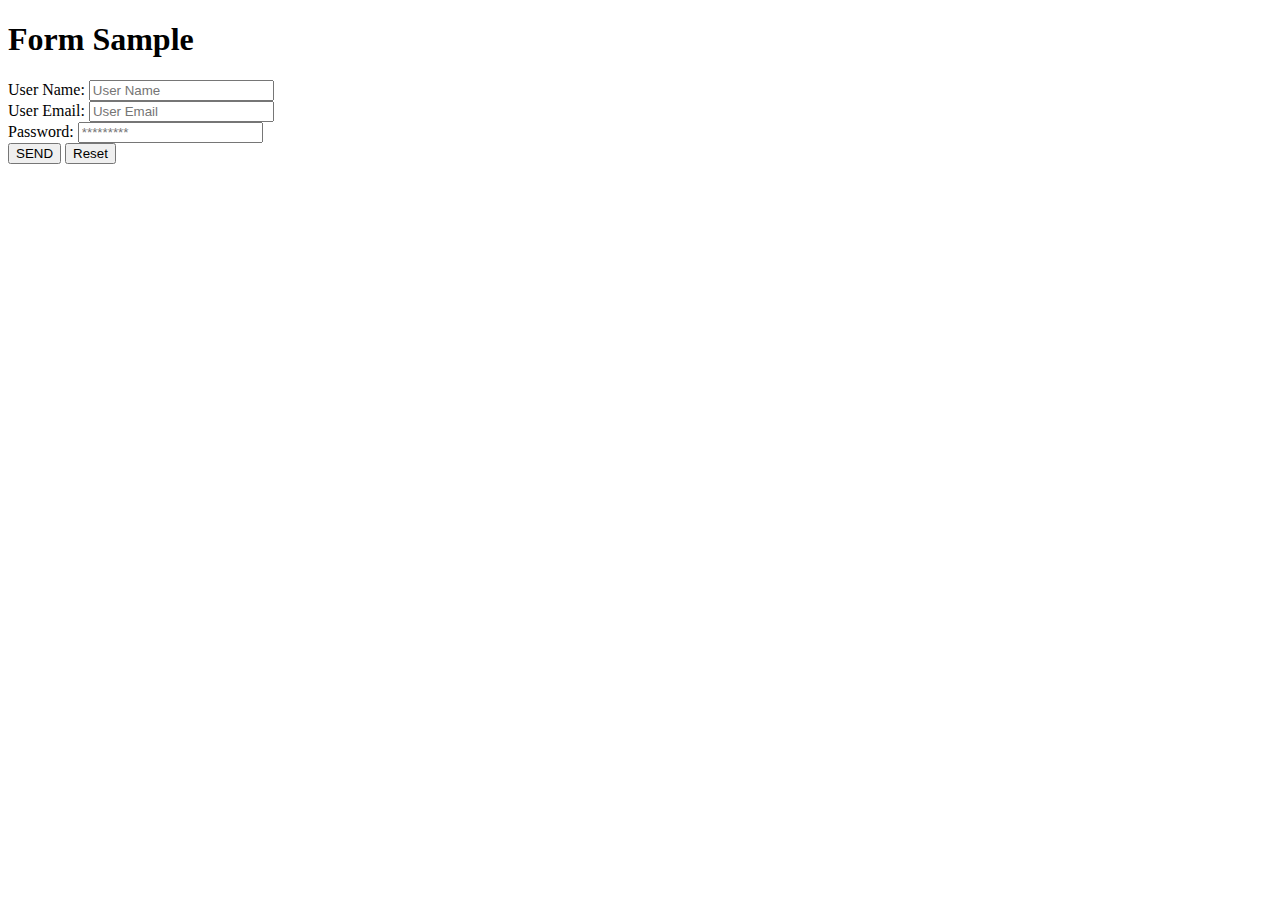
==== form.html @ c62f9754 "Initial" ====
<!DOCTYPE html>
<html lang="en">
<head>
    <meta charset="UTF-8">
    <meta name="viewport" content="width=device-width, initial-scale=1.0">
    <meta http-equiv="X-UA-Compatible" content="ie=edge">
    <title>Form Sample</title>
</head>
<body>
    <h1>Form Sample</h1>
    <form method="POST" action="https://formspree.io/natali_sofa@ukr.net">
        <label for="user-name">User Name:</label>
        <input type="text" name="user-name" id="user-name" placeholder="User Name" required>
        <br>
    <label>User Email:
    <input type="email" name="user-email" placeholder="User Email" required>
    </label>
    <br>
    <label>Password:
        <input type="password" name="password" placeholder="*********" required 
        pattern=".{8,}" title="Minimum 8 simbols">
    </label>
    <br>
    <input type="submit" value="SEND">
    <input type="reset">
    </form>
</body>
</html>
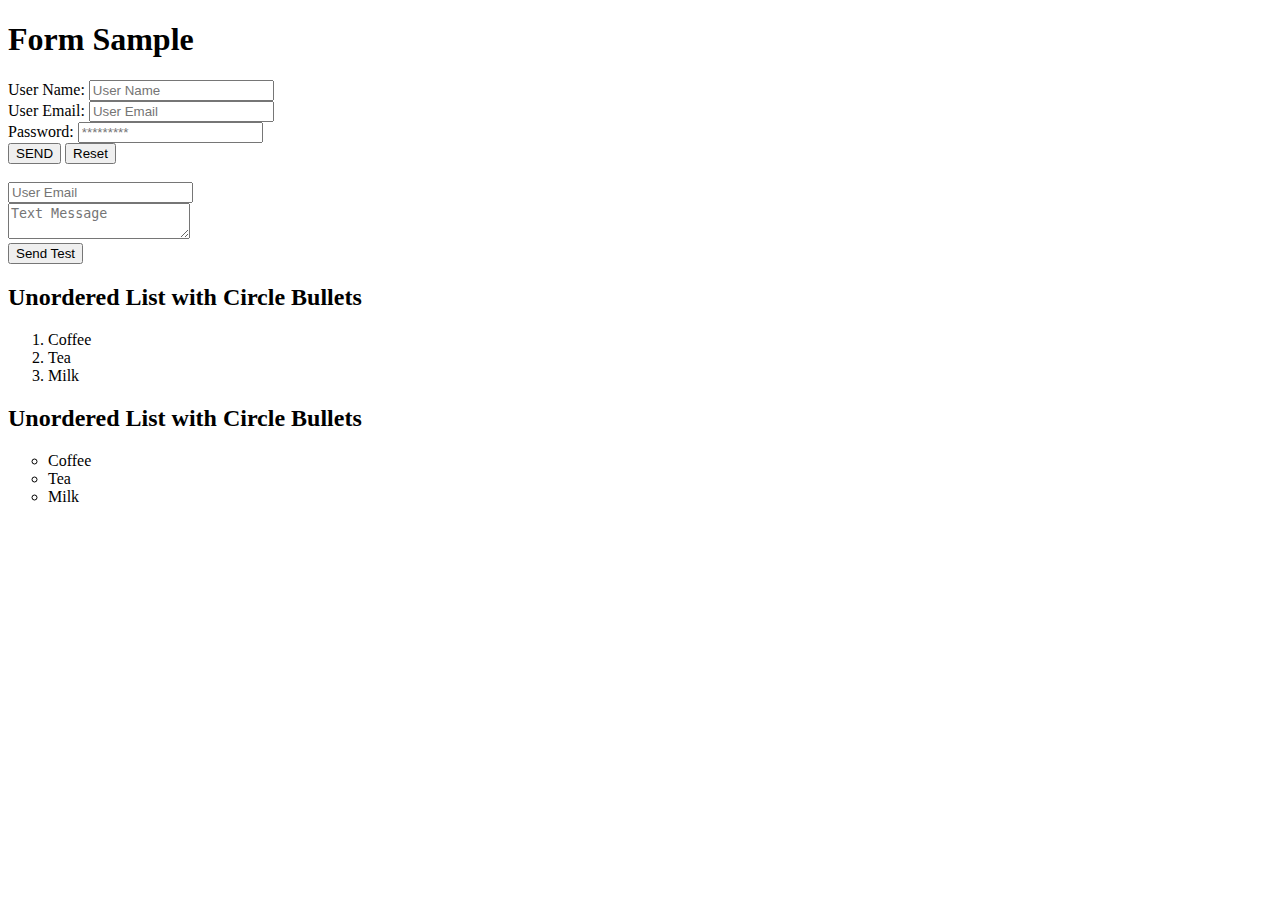
==== commit c8d65102: "fixed html" ====
--- a/form.html
+++ b/form.html
@@ -7,6 +7,7 @@
     <title>Form Sample</title>
 </head>
 <body>
+    <section>
     <h1>Form Sample</h1>
     <form method="POST" action="https://formspree.io/natali_sofa@ukr.net">
         <label for="user-name">User Name:</label>
@@ -23,6 +24,37 @@
     <br>
     <input type="submit" value="SEND">
     <input type="reset">
+    
     </form>
+    <br>
+    </section>
+    <section>
+        <div>
+    <form method="POST" action="https://formspree.io/natali_sofa@ukr.net">
+        <input type="email" name="user-email" placeholder="User Email" required>
+        <br>
+        <textarea name="message" placeholder="Text Message" row="30" required></textarea>
+        <br>
+        <button type="submit">Send Test</button>
+    </form>
+    </div>
+    </section>
+    <section>
+        <h2>Unordered List with Circle Bullets</h2>
+
+<ul style="list-style-type:disk">
+  <li>Coffee</li>
+  <li>Tea</li>
+  <li>Milk</li>
+</ul>  
+<h2>Unordered List with Circle Bullets</h2>
+
+<ul style="list-style-type:circle">
+  <li>Coffee</li>
+  <li>Tea</li>
+  <li>Milk</li>
+</ul>  
+
+    </section>
 </body>
 </html> 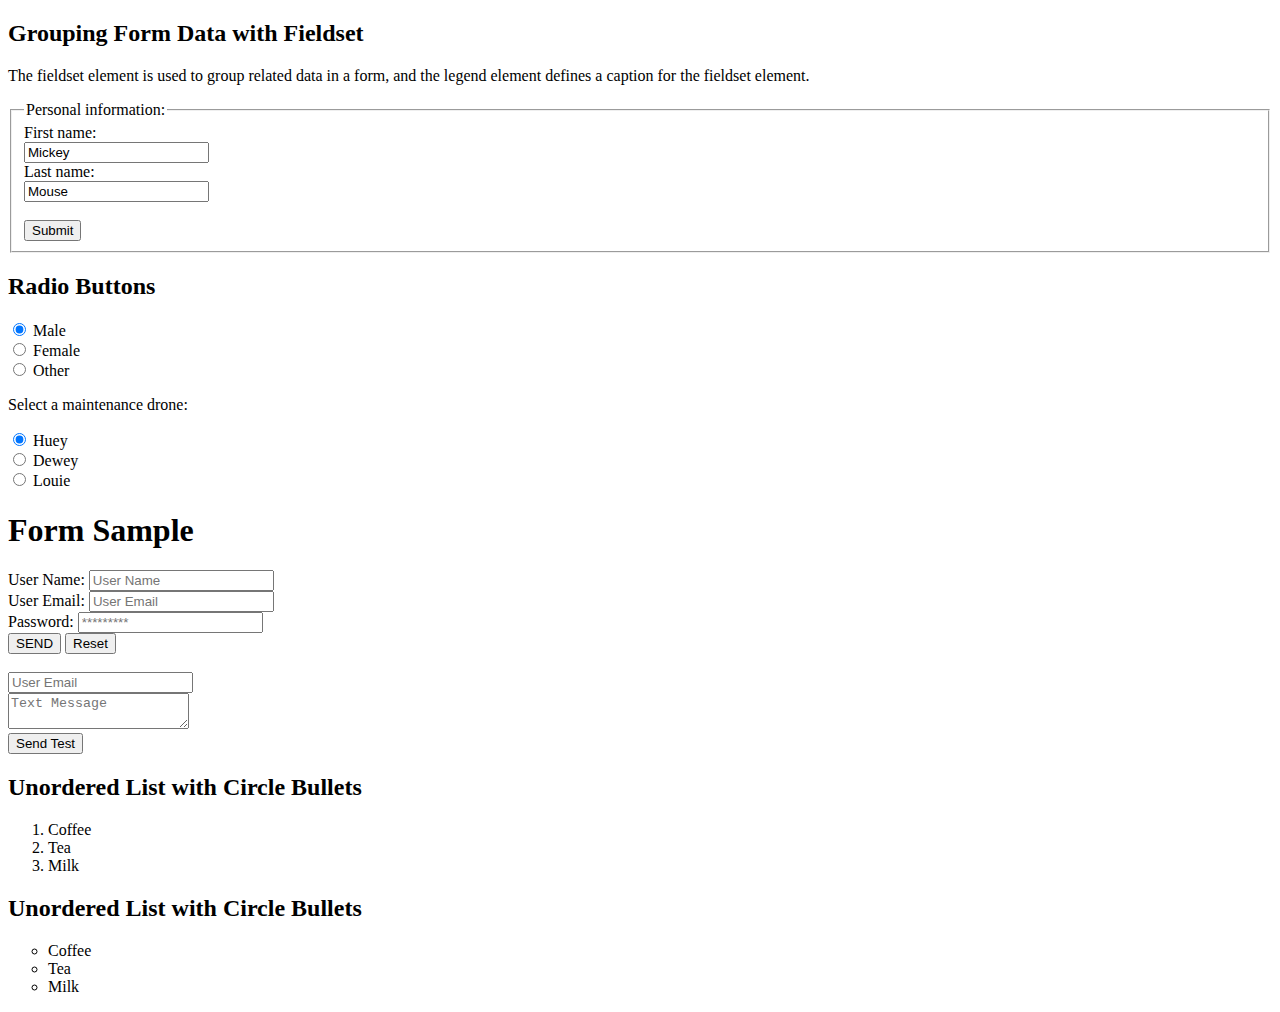
==== commit 6606e66b: "HTML" ====
--- a/form.html
+++ b/form.html
@@ -7,6 +7,48 @@
     <title>Form Sample</title>
 </head>
 <body>
+    <h2>Grouping Form Data with Fieldset</h2>
+<p>The fieldset element is used to group related data in a form, and the legend element defines a caption for the fieldset element.</p>
+
+<form action="/action_page.php">
+  <fieldset>
+    <legend>Personal information:</legend>
+    First name:<br>
+    <input type="text" name="firstname" value="Mickey">
+    <br>
+    Last name:<br>
+    <input type="text" name="lastname" value="Mouse">
+    <br><br>
+    <input type="submit" value="Submit">
+  </fieldset>
+</form>
+    <h2>Radio Buttons</h2>
+
+<form>
+  <input type="radio" name="gender" value="male" checked> Male<br>
+  <input type="radio" name="gender" value="female"> Female<br>
+  <input type="radio" name="gender" value="other"> Other  
+</form> 
+    <section>
+    <p>Select a maintenance drone:</p>
+
+<div>
+  <input type="radio" id="huey" name="drone" value="huey"
+         checked>
+  <label for="huey">Huey</label>
+</div>
+
+<div>
+  <input type="radio" id="dewey" name="drone" value="dewey">
+  <label for="dewey">Dewey</label>
+</div>
+
+<div>
+  <input type="radio" id="louie" name="drone" value="louie">
+  <label for="louie">Louie</label>
+</div>
+
+</section>
     <section>
     <h1>Form Sample</h1>
     <form method="POST" action="https://formspree.io/natali_sofa@ukr.net">
